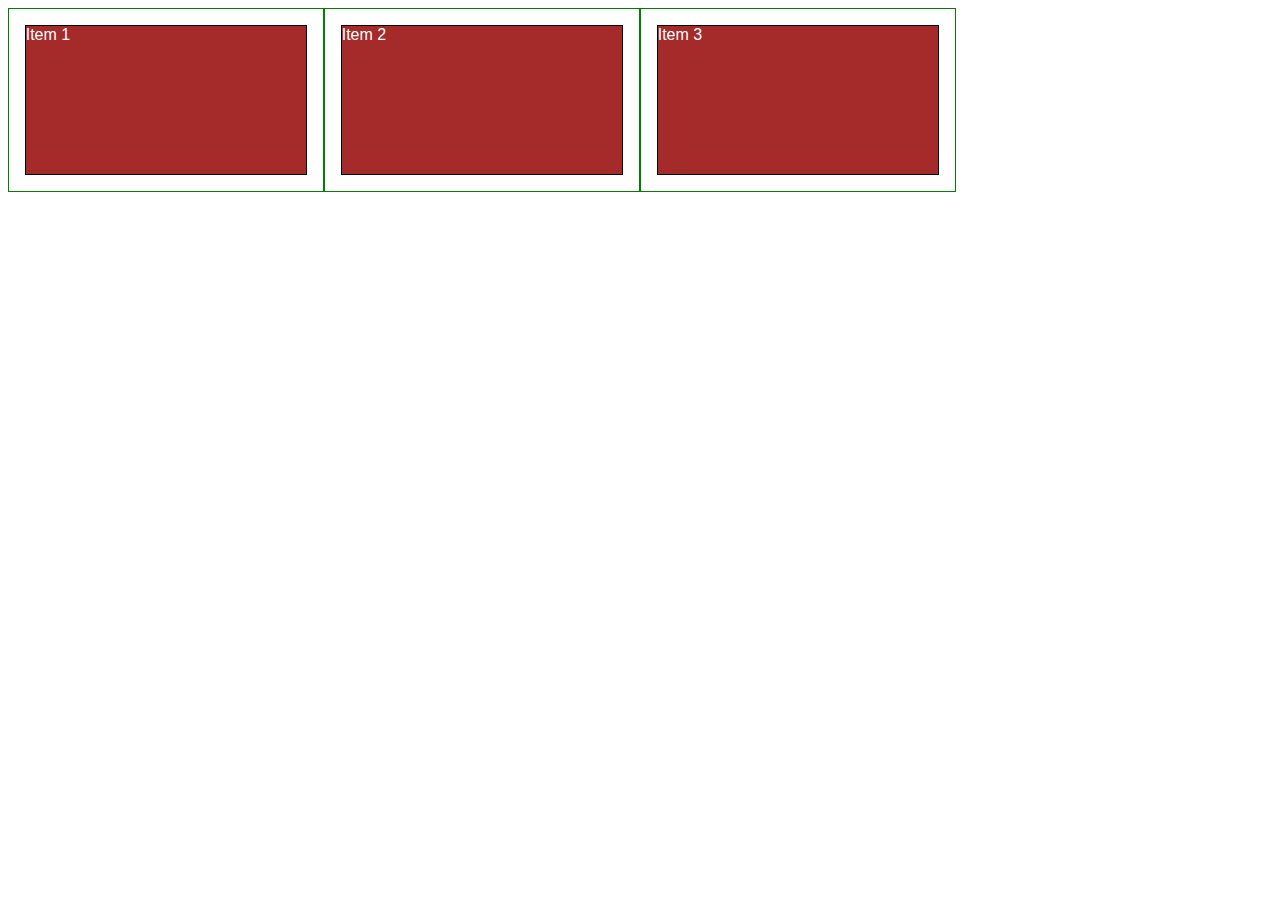
==== site/module2-solution/index.html @ e772a433 "Mod 2 Work" ====
<!DOCTYPE html>
<html>
<head>
<meta charset="utf-8">
<meta name="viewport" content="width=device-width, initial-scale=1">
<title>Responsive Layout</title>
<style>

    /********** Base styles **********/
    * {
      box-sizing: border-box;
    }
    h1 {
      margin-bottom: 15px;
    }
    
    p {
      border: 1px solid black;
      background-color: #A52A2A;
      width: 90%;
      height: 150px;
      margin-right: auto;
      margin-left: auto;
      font-family: Helvetica;
      color: white;
    }
    
    /* Simple Responsive Framework. */
    .row {
      width: 100%;
    }
    
    /********** Large devices(Desktop) only **********/
    @media (min-width: 992px) {
      .col-lg-1, .col-lg-2, .col-lg-3, .col-lg-4, .col-lg-5, .col-lg-6, .col-lg-7, .col-lg-8, .col-lg-9, .col-lg-10, .col-lg-11, .col-lg-12 {
        float: left;
        border: 1px solid green;
      }
      .col-lg-1 {
        width: 8.33%;
      }
      .col-lg-2 {
        width: 16.66%;
      }
      .col-lg-3 {
        width: 25%;
      }
      .col-lg-4 {
        width: 33.33%;
      }
      .col-lg-5 {
        width: 41.66%;
      }
      .col-lg-6 {
        width: 50%;
      }
      .col-lg-7 {
        width: 58.33%;
      }
      .col-lg-8 {
        width: 66.66%;
      }
      .col-lg-9 {
        width: 74.99%;
      }
      .col-lg-10 {
        width: 83.33%;
      }
      .col-lg-11 {
        width: 91.66%;
      }
      .col-lg-12 {
        width: 100%;
      }
    }
    
    /********** Medium devices(Tablet) only **********/
    @media (min-width: 768px) and (max-width: 991px) {
      .col-md-1, .col-md-2, .col-md-3, .col-md-4, .col-md-5, .col-md-6, .col-md-7, .col-md-8, .col-md-9, .col-md-10, .col-md-11, .col-md-12 {
        float: left;
        border: 1px solid green;
      }
      .col-md-1 {
        width: 8.33%;
      }
      .col-md-2 {
        width: 16.66%;
      }
      .col-md-3 {
        width: 25%;
      }
      .col-md-4 {
        width: 33.33%;
      }
      .col-md-5 {
        width: 41.66%;
      }
      .col-md-6 {
        width: 50%;
      }
      .col-md-7 {
        width: 58.33%;
      }
      .col-md-8 {
        width: 66.66%;
      }
      .col-md-9 {
        width: 74.99%;
      }
      .col-md-10 {
        width: 83.33%;
      }
      .col-md-11 {
        width: 91.66%;
      }
      .col-md-12 {
        width: 100%;
      }
    }
    /********** Small devices(mobile) only **********/
    @media (max-width: 767px) {
      .col-md-1, .col-md-2, .col-md-3, .col-md-4, .col-md-5, .col-md-6, .col-md-7, .col-md-8, .col-md-9, .col-md-10, .col-md-11, .col-md-12 {
        float: left;
        border: 1px solid green;
      }
      .col-sm-1 {
        width: 8.33%;
      }
      .col-sm-2 {
        width: 16.66%;
      }
      .col-sm-3 {
        width: 25%;
      }
      .col-sm-4 {
        width: 33.33%;
      }
      .col-sm-5 {
        width: 41.66%;
      }
      .col-sm-6 {
        width: 50%;
      }
      .col-sm-7 {
        width: 58.33%;
      }
      .col-sm-8 {
        width: 66.66%;
      }
      .col-sm-9 {
        width: 74.99%;
      }
      .col-sm-10 {
        width: 83.33%;
      }
      .col-sm-11 {
        width: 91.66%;
      }
      .col-sm-12 {
        width: 100%;
      }
    }
    
    </style>
</head>
<body>
    <div class="row">
        <div class="col-lg-3 col-md-6 col-sm-12"><p>Item 1</p></div>
        <div class="col-lg-3 col-md-6 col-sm-12"><p>Item 2</p></div>
        <div class="col-lg-3 col-md-6 col-sm-12"><p>Item 3</p></div>
      </div>
</body>
</html>
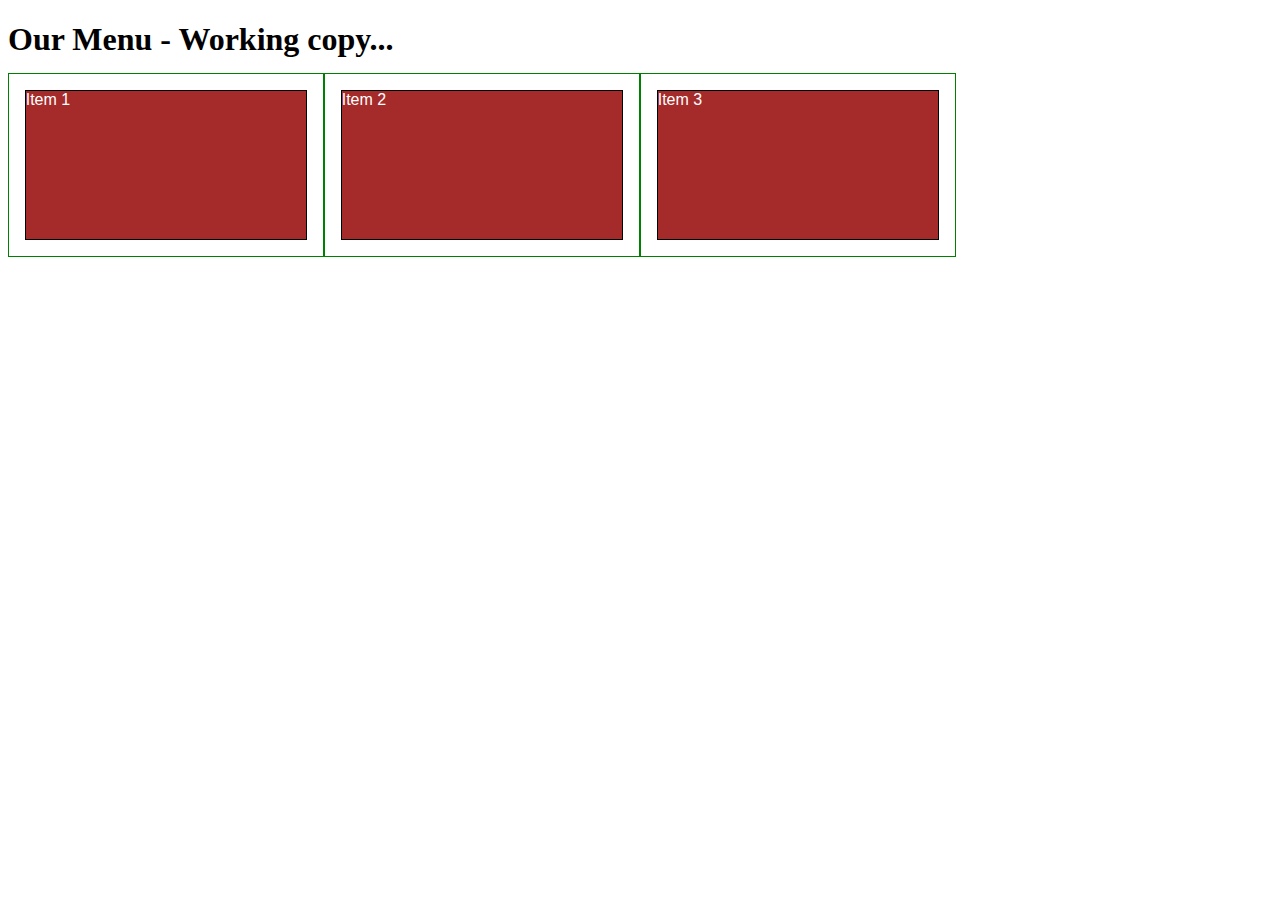
==== commit e62afff3: "my site" ====
--- a/site/module2-solution/index.html
+++ b/site/module2-solution/index.html
@@ -164,6 +164,7 @@
     </style>
 </head>
 <body>
+  <h1>Our Menu - Working copy...</h1>
     <div class="row">
         <div class="col-lg-3 col-md-6 col-sm-12"><p>Item 1</p></div>
         <div class="col-lg-3 col-md-6 col-sm-12"><p>Item 2</p></div>
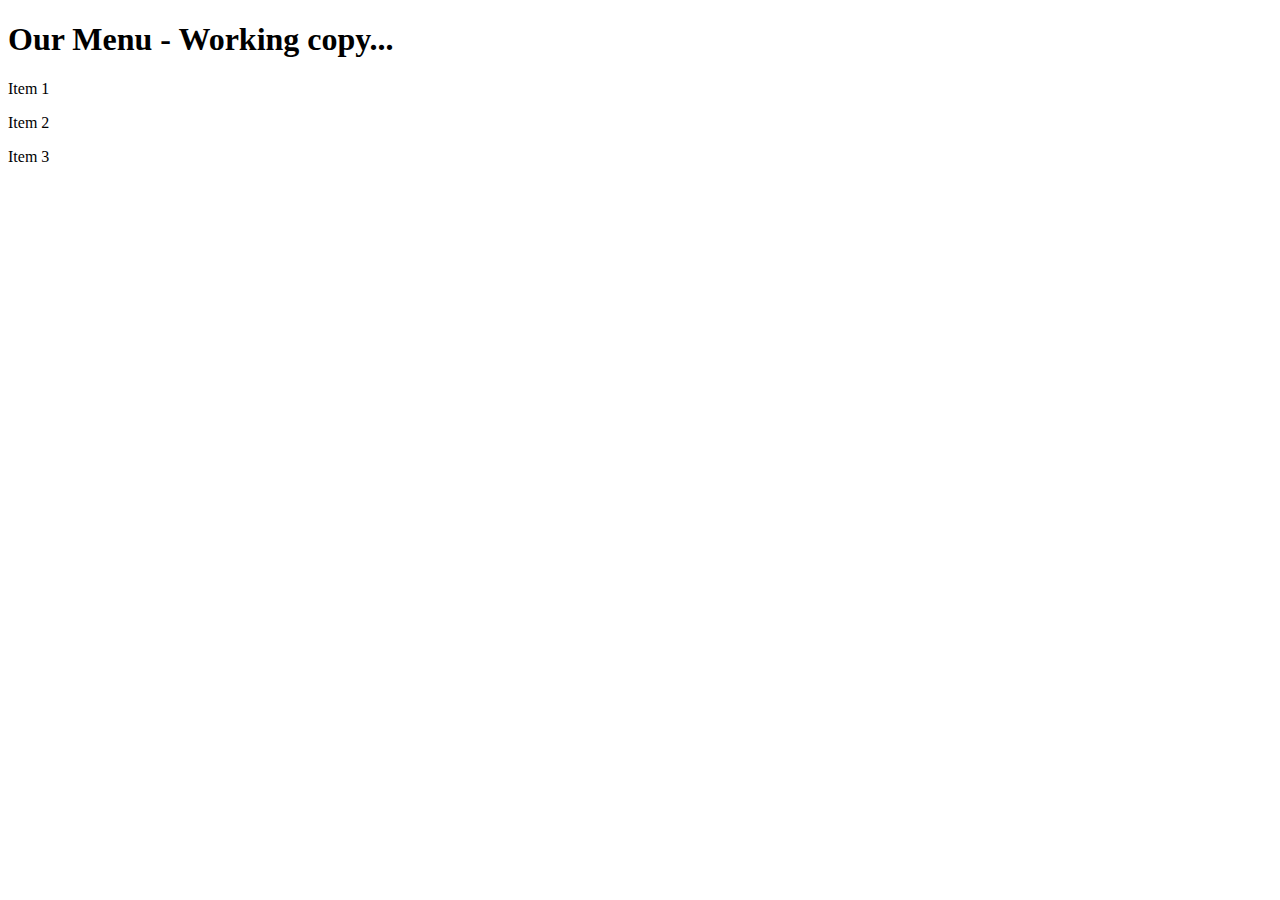
==== commit f2e5f3ae: "moved css into external file" ====
--- a/site/module2-solution/index.html
+++ b/site/module2-solution/index.html
@@ -4,164 +4,6 @@
 <meta charset="utf-8">
 <meta name="viewport" content="width=device-width, initial-scale=1">
 <title>Responsive Layout</title>
-<style>
-
-    /********** Base styles **********/
-    * {
-      box-sizing: border-box;
-    }
-    h1 {
-      margin-bottom: 15px;
-    }
-    
-    p {
-      border: 1px solid black;
-      background-color: #A52A2A;
-      width: 90%;
-      height: 150px;
-      margin-right: auto;
-      margin-left: auto;
-      font-family: Helvetica;
-      color: white;
-    }
-    
-    /* Simple Responsive Framework. */
-    .row {
-      width: 100%;
-    }
-    
-    /********** Large devices(Desktop) only **********/
-    @media (min-width: 992px) {
-      .col-lg-1, .col-lg-2, .col-lg-3, .col-lg-4, .col-lg-5, .col-lg-6, .col-lg-7, .col-lg-8, .col-lg-9, .col-lg-10, .col-lg-11, .col-lg-12 {
-        float: left;
-        border: 1px solid green;
-      }
-      .col-lg-1 {
-        width: 8.33%;
-      }
-      .col-lg-2 {
-        width: 16.66%;
-      }
-      .col-lg-3 {
-        width: 25%;
-      }
-      .col-lg-4 {
-        width: 33.33%;
-      }
-      .col-lg-5 {
-        width: 41.66%;
-      }
-      .col-lg-6 {
-        width: 50%;
-      }
-      .col-lg-7 {
-        width: 58.33%;
-      }
-      .col-lg-8 {
-        width: 66.66%;
-      }
-      .col-lg-9 {
-        width: 74.99%;
-      }
-      .col-lg-10 {
-        width: 83.33%;
-      }
-      .col-lg-11 {
-        width: 91.66%;
-      }
-      .col-lg-12 {
-        width: 100%;
-      }
-    }
-    
-    /********** Medium devices(Tablet) only **********/
-    @media (min-width: 768px) and (max-width: 991px) {
-      .col-md-1, .col-md-2, .col-md-3, .col-md-4, .col-md-5, .col-md-6, .col-md-7, .col-md-8, .col-md-9, .col-md-10, .col-md-11, .col-md-12 {
-        float: left;
-        border: 1px solid green;
-      }
-      .col-md-1 {
-        width: 8.33%;
-      }
-      .col-md-2 {
-        width: 16.66%;
-      }
-      .col-md-3 {
-        width: 25%;
-      }
-      .col-md-4 {
-        width: 33.33%;
-      }
-      .col-md-5 {
-        width: 41.66%;
-      }
-      .col-md-6 {
-        width: 50%;
-      }
-      .col-md-7 {
-        width: 58.33%;
-      }
-      .col-md-8 {
-        width: 66.66%;
-      }
-      .col-md-9 {
-        width: 74.99%;
-      }
-      .col-md-10 {
-        width: 83.33%;
-      }
-      .col-md-11 {
-        width: 91.66%;
-      }
-      .col-md-12 {
-        width: 100%;
-      }
-    }
-    /********** Small devices(mobile) only **********/
-    @media (max-width: 767px) {
-      .col-md-1, .col-md-2, .col-md-3, .col-md-4, .col-md-5, .col-md-6, .col-md-7, .col-md-8, .col-md-9, .col-md-10, .col-md-11, .col-md-12 {
-        float: left;
-        border: 1px solid green;
-      }
-      .col-sm-1 {
-        width: 8.33%;
-      }
-      .col-sm-2 {
-        width: 16.66%;
-      }
-      .col-sm-3 {
-        width: 25%;
-      }
-      .col-sm-4 {
-        width: 33.33%;
-      }
-      .col-sm-5 {
-        width: 41.66%;
-      }
-      .col-sm-6 {
-        width: 50%;
-      }
-      .col-sm-7 {
-        width: 58.33%;
-      }
-      .col-sm-8 {
-        width: 66.66%;
-      }
-      .col-sm-9 {
-        width: 74.99%;
-      }
-      .col-sm-10 {
-        width: 83.33%;
-      }
-      .col-sm-11 {
-        width: 91.66%;
-      }
-      .col-sm-12 {
-        width: 100%;
-      }
-    }
-    
-    </style>
 </head>
 <body>
   <h1>Our Menu - Working copy...</h1>
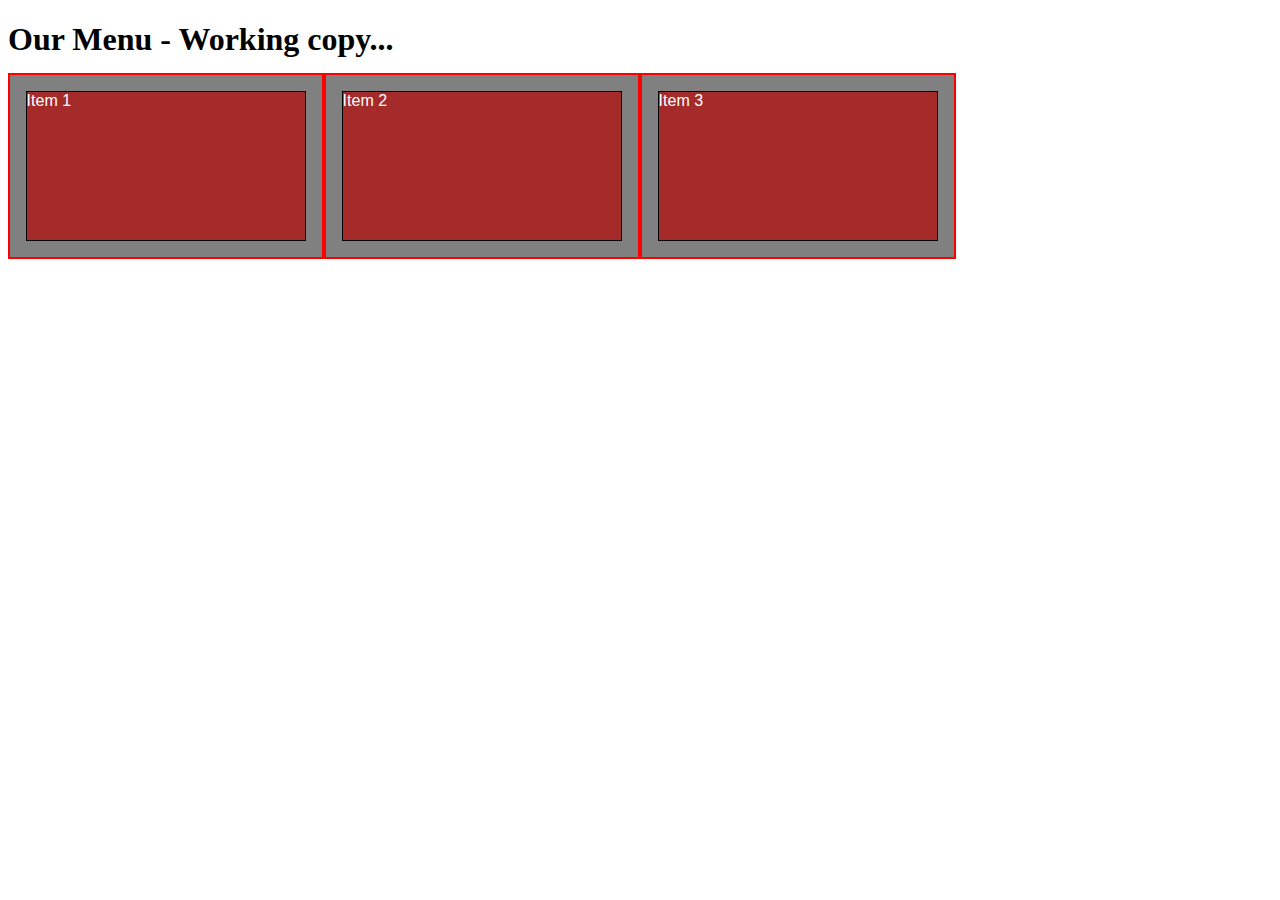
==== commit e972344b: "added ref to html file" ====
--- a/site/module2-solution/index.html
+++ b/site/module2-solution/index.html
@@ -4,6 +4,7 @@
 <meta charset="utf-8">
 <meta name="viewport" content="width=device-width, initial-scale=1">
 <title>Responsive Layout</title>
+<link rel="stylesheet" href="css/styles.css">
 </head>
 <body>
   <h1>Our Menu - Working copy...</h1>
--- a/site/module2-solution/css/styles.css
+++ b/site/module2-solution/css/styles.css
@@ -0,0 +1,162 @@
+    /********** Base styles **********/
+    * {
+      box-sizing: border-box;
+    }
+    h1 {
+      margin-bottom: 15px;
+    }
+    
+    p {
+      border: 1px solid black;
+      background-color: #A52A2A;
+      width: 90%;
+      height: 150px;
+      margin-right: auto;
+      margin-left: auto;
+      font-family: Helvetica;
+      color: white;
+    }
+    
+    /* Simple Responsive Framework. */
+    .row {
+      width: 100%;
+    }
+    
+    /********** Large devices(Desktop) only **********/
+    @media (min-width: 992px) {
+      .col-lg-1, .col-lg-2, .col-lg-3, .col-lg-4, .col-lg-5, .col-lg-6, .col-lg-7, .col-lg-8, .col-lg-9, .col-lg-10, .col-lg-11, .col-lg-12 {
+        float: left;
+        border: 1px solid green;
+      }
+      .col-lg-1 {
+        width: 8.33%;
+      }
+      .col-lg-2 {
+        width: 16.66%;
+      }
+      .col-lg-3 {
+        width: 25%;
+      }
+      .col-lg-4 {
+        width: 33.33%;
+      }
+      .col-lg-5 {
+        width: 41.66%;
+      }
+      .col-lg-6 {
+        width: 50%;
+      }
+      .col-lg-7 {
+        width: 58.33%;
+      }
+      .col-lg-8 {
+        width: 66.66%;
+      }
+      .col-lg-9 {
+        width: 74.99%;
+      }
+      .col-lg-10 {
+        width: 83.33%;
+      }
+      .col-lg-11 {
+        width: 91.66%;
+      }
+      .col-lg-12 {
+        width: 100%;
+      }
+    }
+    
+    /********** Medium devices(Tablet) only **********/
+    @media (min-width: 768px) and (max-width: 991px) {
+      .col-md-1, .col-md-2, .col-md-3, .col-md-4, .col-md-5, .col-md-6, .col-md-7, .col-md-8, .col-md-9, .col-md-10, .col-md-11, .col-md-12 {
+        float: left;
+        border: 1px solid green;
+      }
+      .col-md-1 {
+        width: 8.33%;
+      }
+      .col-md-2 {
+        width: 16.66%;
+      }
+      .col-md-3 {
+        width: 25%;
+      }
+      .col-md-4 {
+        width: 33.33%;
+      }
+      .col-md-5 {
+        width: 41.66%;
+      }
+      .col-md-6 {
+        width: 50%;
+      }
+      .col-md-7 {
+        width: 58.33%;
+      }
+      .col-md-8 {
+        width: 66.66%;
+      }
+      .col-md-9 {
+        width: 74.99%;
+      }
+      .col-md-10 {
+        width: 83.33%;
+      }
+      .col-md-11 {
+        width: 91.66%;
+      }
+      .col-md-12 {
+        width: 100%;
+      }
+    }
+    /********** Small devices(mobile) only **********/
+    @media (max-width: 767px) {
+      .col-md-1, .col-md-2, .col-md-3, .col-md-4, .col-md-5, .col-md-6, .col-md-7, .col-md-8, .col-md-9, .col-md-10, .col-md-11, .col-md-12 {
+        float: left;
+        border: 1px solid green;
+      }
+      .col-sm-1 {
+        width: 8.33%;
+      }
+      .col-sm-2 {
+        width: 16.66%;
+      }
+      .col-sm-3 {
+        width: 25%;
+      }
+      .col-sm-4 {
+        width: 33.33%;
+      }
+      .col-sm-5 {
+        width: 41.66%;
+      }
+      .col-sm-6 {
+        width: 50%;
+      }
+      .col-sm-7 {
+        width: 58.33%;
+      }
+      .col-sm-8 {
+        width: 66.66%;
+      }
+      .col-sm-9 {
+        width: 74.99%;
+      }
+      .col-sm-10 {
+        width: 83.33%;
+      }
+      .col-sm-11 {
+        width: 91.66%;
+      }
+      .col-sm-12 {
+        width: 100%;
+      }
+    }
+
+.row {
+    margin-bottom: 15px;
+  }
+  .row > div {
+    border: 2px solid red;
+    background-color: gray;
+  }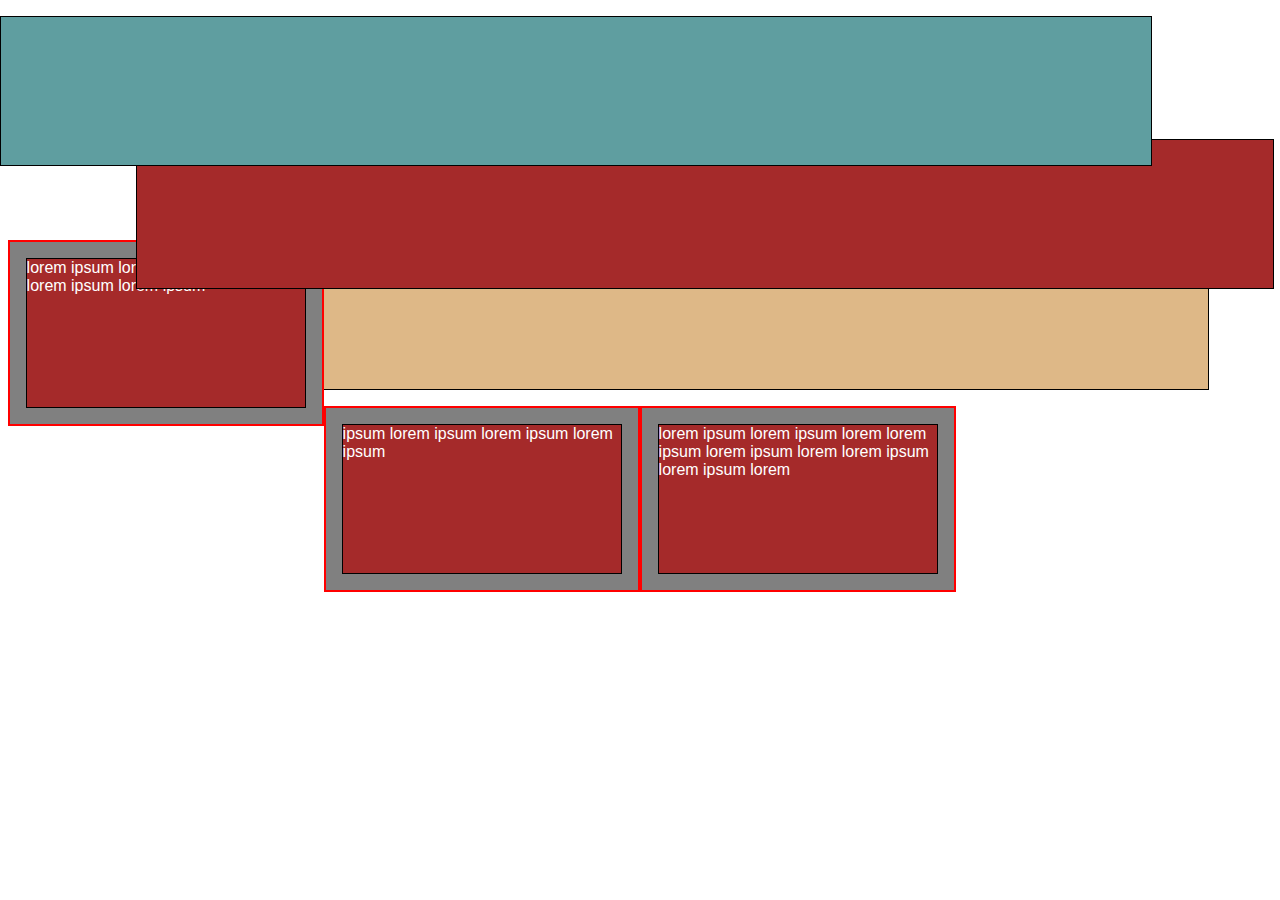
==== commit fff8ba8a: "adding section titles" ====
--- a/site/module2-solution/index.html
+++ b/site/module2-solution/index.html
@@ -8,10 +8,15 @@
 </head>
 <body>
   <h1>Our Menu - Working copy...</h1>
+  <div id="container">
     <div class="row">
-        <div class="col-lg-3 col-md-6 col-sm-12"><p>Item 1</p></div>
-        <div class="col-lg-3 col-md-6 col-sm-12"><p>Item 2</p></div>
-        <div class="col-lg-3 col-md-6 col-sm-12"><p>Item 3</p></div>
-      </div>
+      <p id="p1"></p>
+      <div class="col-lg-3 col-md-6 col-sm-12"><p>lorem ipsum lorem ipsum lorem ipsum lorem ipsum lorem ipsum</p></div>
+      <p id="p2"></p>
+      <div class="col-lg-3 col-md-6 col-sm-12"><p>ipsum lorem ipsum lorem ipsum lorem ipsum</p></div>
+      <p id="p3"></p>      
+      <div class="col-lg-3 col-md-6 col-sm-12"><p>lorem ipsum lorem ipsum lorem lorem ipsum lorem ipsum lorem lorem ipsum lorem ipsum lorem </p></div>
+    </div>
+  </div>
 </body>
 </html>--- a/site/module2-solution/css/styles.css
+++ b/site/module2-solution/css/styles.css
@@ -15,6 +15,22 @@
       margin-left: auto;
       font-family: Helvetica;
       color: white;
+    }
+
+    #p1 {
+      background-color: #A52A2A;
+      position: relative;
+      top: 65px;
+      left: 65px;
+    }
+    #p2 {
+      background-color: #DEB887;
+    }
+    #p3 {
+      background-color: #5F9EA0;
+      position: absolute;
+      top: 0;
+      left: 0;
     }
     
     /* Simple Responsive Framework. */
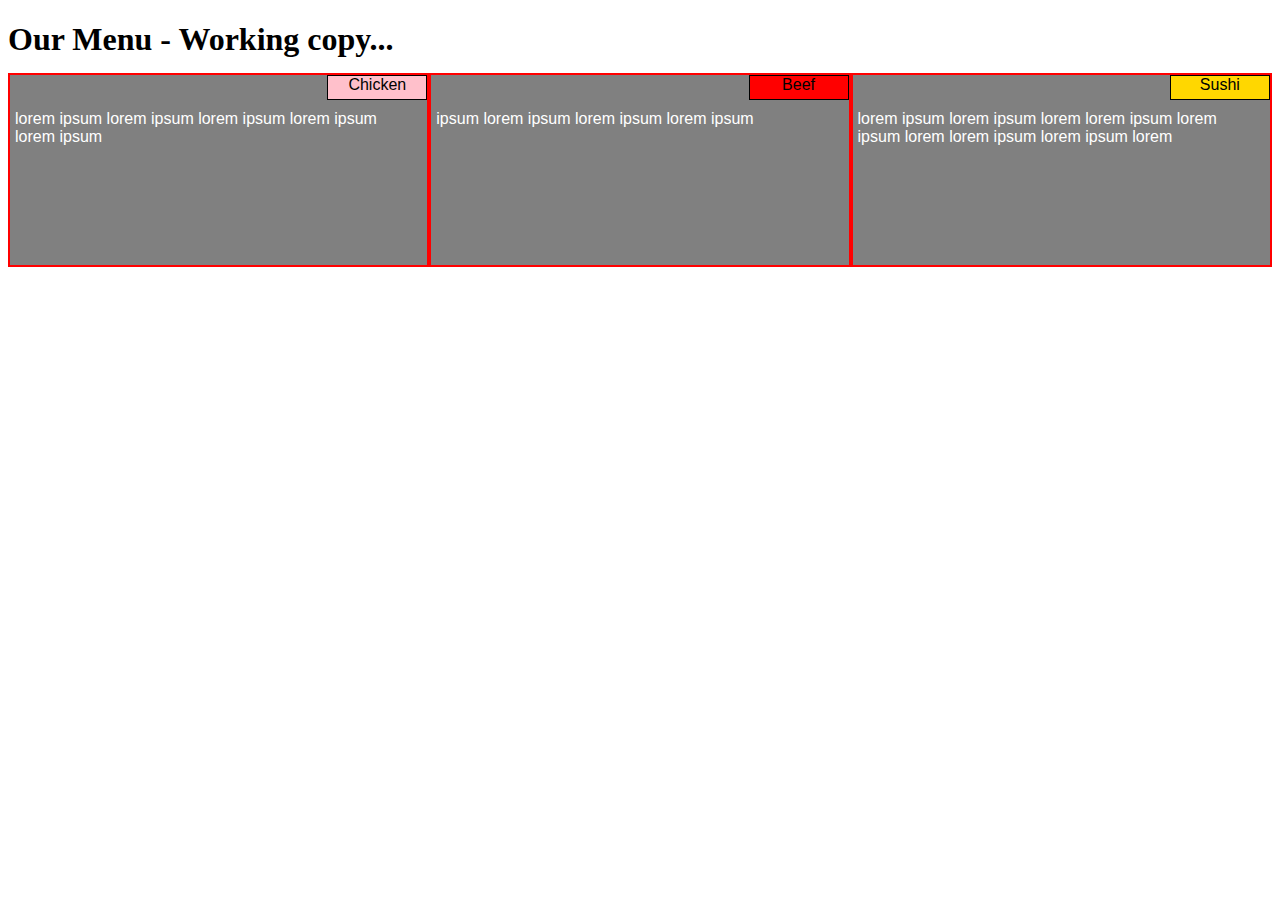
==== commit c6228880: "still working on padding" ====
--- a/site/module2-solution/index.html
+++ b/site/module2-solution/index.html
@@ -10,12 +10,16 @@
   <h1>Our Menu - Working copy...</h1>
   <div id="container">
     <div class="row">
-      <p id="p1"></p>
-      <div class="col-lg-3 col-md-6 col-sm-12"><p>lorem ipsum lorem ipsum lorem ipsum lorem ipsum lorem ipsum</p></div>
-      <p id="p2"></p>
-      <div class="col-lg-3 col-md-6 col-sm-12"><p>ipsum lorem ipsum lorem ipsum lorem ipsum</p></div>
-      <p id="p3"></p>      
-      <div class="col-lg-3 col-md-6 col-sm-12"><p>lorem ipsum lorem ipsum lorem lorem ipsum lorem ipsum lorem lorem ipsum lorem ipsum lorem </p></div>
+      <div class="col-lg-4 col-md-6 col-sm-12">
+        <section id="sec1">Chicken</section>
+        <p>lorem ipsum lorem ipsum lorem ipsum lorem ipsum lorem ipsum</p>
+      </div>
+      <div class="col-lg-4 col-md-6 col-sm-12">
+        <section id="sec2">Beef</section><p>ipsum lorem ipsum lorem ipsum lorem ipsum</p>
+      </div>
+      <div class="col-lg-4 col-md-6 col-sm-12">
+        <section id="sec3">Sushi</section><p>lorem ipsum lorem ipsum lorem lorem ipsum lorem ipsum lorem lorem ipsum lorem ipsum lorem </p>
+      </div>
     </div>
   </div>
 </body>
--- a/site/module2-solution/css/styles.css
+++ b/site/module2-solution/css/styles.css
@@ -7,30 +7,47 @@
     }
     
     p {
-      border: 1px solid black;
-      background-color: #A52A2A;
-      width: 90%;
+      background-color: gray;
+      width: 95%;
       height: 150px;
-      margin-right: auto;
-      margin-left: auto;
+      margin: 5px;
+      margin-top: 35px;
       font-family: Helvetica;
       color: white;
     }
 
+    section {
+      width: 100px;
+      height: 25px;
+      border: 1px solid black;
+      position: relative;
+      float: right;
+      font-family: Helvetica;
+      text-align: center;
+    }
+
+    #sec1 {
+      background-color: pink;
+    }
+
+    #sec2 {
+      background-color: red;
+    }
+
+    #sec3 {
+      background-color: gold;
+    }
+
     #p1 {
+      width: 90%;
       background-color: #A52A2A;
-      position: relative;
-      top: 65px;
-      left: 65px;
     }
     #p2 {
+      width: 95%;
       background-color: #DEB887;
     }
     #p3 {
       background-color: #5F9EA0;
-      position: absolute;
-      top: 0;
-      left: 0;
     }
     
     /* Simple Responsive Framework. */
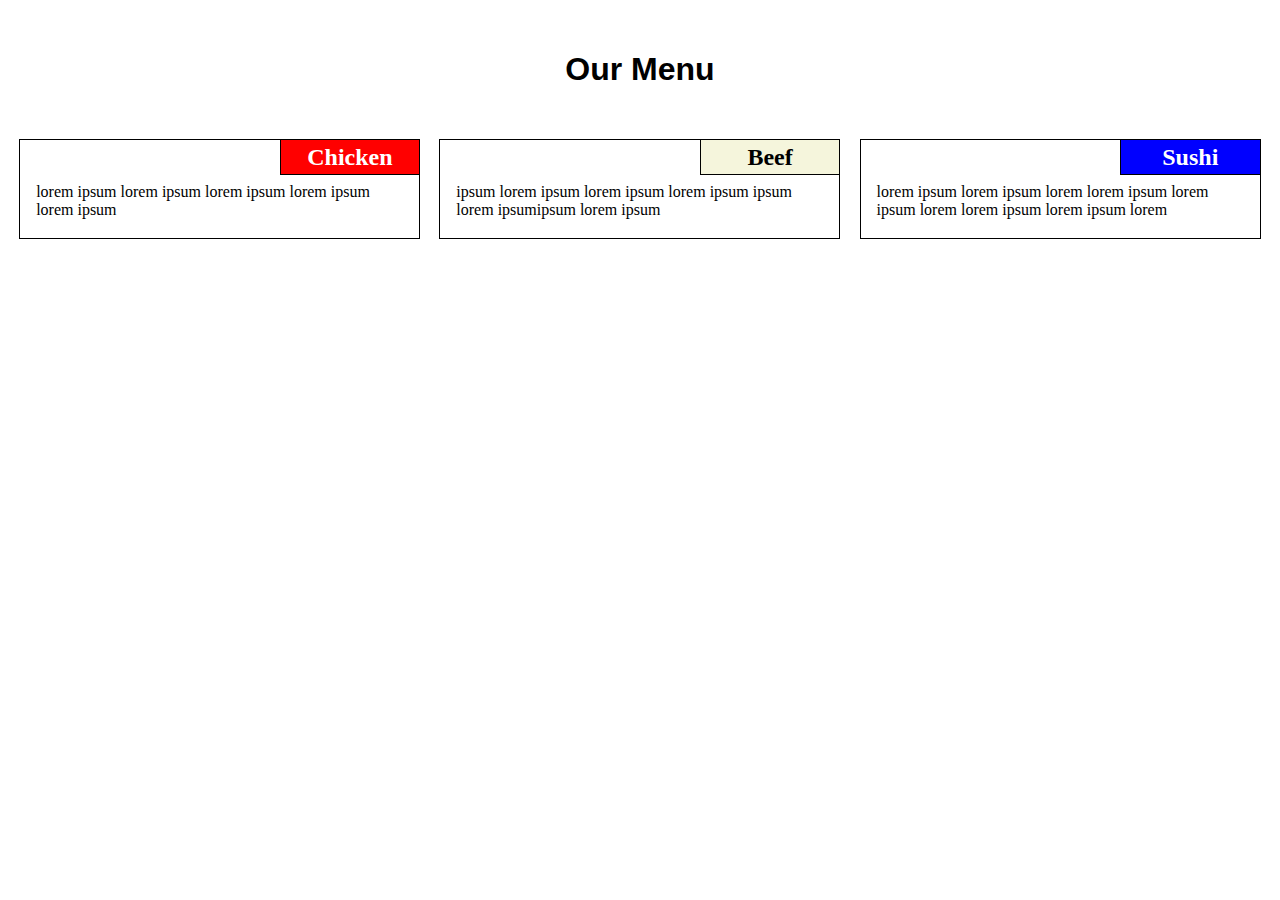
==== commit 41e3b476: "final edits for mod 2 sol" ====
--- a/site/module2-solution/index.html
+++ b/site/module2-solution/index.html
@@ -1,25 +1,25 @@
 <!DOCTYPE html>
 <html>
 <head>
-<meta charset="utf-8">
-<meta name="viewport" content="width=device-width, initial-scale=1">
-<title>Responsive Layout</title>
-<link rel="stylesheet" href="css/styles.css">
+  <meta charset="utf-8">
+  <meta name="viewport" content="width=device-width, initial-scale=1">
+  <title>Module 2 Assignment</title>
+  <link rel="stylesheet" href="css/styles.css">
 </head>
 <body>
-  <h1>Our Menu - Working copy...</h1>
-  <div id="container">
+  <h1>Our Menu</h1>
+  <div class="container">
     <div class="row">
-      <div class="col-lg-4 col-md-6 col-sm-12">
-        <section id="sec1">Chicken</section>
-        <p>lorem ipsum lorem ipsum lorem ipsum lorem ipsum lorem ipsum</p>
-      </div>
-      <div class="col-lg-4 col-md-6 col-sm-12">
-        <section id="sec2">Beef</section><p>ipsum lorem ipsum lorem ipsum lorem ipsum</p>
-      </div>
-      <div class="col-lg-4 col-md-6 col-sm-12">
-        <section id="sec3">Sushi</section><p>lorem ipsum lorem ipsum lorem lorem ipsum lorem ipsum lorem lorem ipsum lorem ipsum lorem </p>
-      </div>
+      <h2>Chicken</h2>
+      <p>lorem ipsum lorem ipsum lorem ipsum lorem ipsum lorem ipsum</p>      
+    </div>
+    <div class="row">
+      <h2>Beef</h2>
+      <p>ipsum lorem ipsum lorem ipsum lorem ipsum ipsum lorem ipsumipsum lorem ipsum</p>
+    </div>
+    <div class="row">
+      <h2>Sushi</h2>
+      <p>lorem ipsum lorem ipsum lorem lorem ipsum lorem ipsum lorem lorem ipsum lorem ipsum lorem </p>
     </div>
   </div>
 </body>
--- a/site/module2-solution/css/styles.css
+++ b/site/module2-solution/css/styles.css
@@ -1,195 +1,81 @@
-    /********** Base styles **********/
-    * {
-      box-sizing: border-box;
-    }
-    h1 {
-      margin-bottom: 15px;
-    }
-    
-    p {
-      background-color: gray;
-      width: 95%;
-      height: 150px;
-      margin: 5px;
-      margin-top: 35px;
-      font-family: Helvetica;
-      color: white;
-    }
+  /********** Base styles **********/
 
-    section {
-      width: 100px;
-      height: 25px;
-      border: 1px solid black;
-      position: relative;
-      float: right;
-      font-family: Helvetica;
-      text-align: center;
-    }
+* {
+  box-sizing: border-box;
+  margin: 0;
+  padding: 0;
+}
 
-    #sec1 {
-      background-color: pink;
-    }
-
-    #sec2 {
-      background-color: red;
-    }
-
-    #sec3 {
-      background-color: gold;
-    }
-
-    #p1 {
-      width: 90%;
-      background-color: #A52A2A;
-    }
-    #p2 {
-      width: 95%;
-      background-color: #DEB887;
-    }
-    #p3 {
-      background-color: #5F9EA0;
-    }
-    
-    /* Simple Responsive Framework. */
-    .row {
-      width: 100%;
-    }
-    
-    /********** Large devices(Desktop) only **********/
-    @media (min-width: 992px) {
-      .col-lg-1, .col-lg-2, .col-lg-3, .col-lg-4, .col-lg-5, .col-lg-6, .col-lg-7, .col-lg-8, .col-lg-9, .col-lg-10, .col-lg-11, .col-lg-12 {
-        float: left;
-        border: 1px solid green;
-      }
-      .col-lg-1 {
-        width: 8.33%;
-      }
-      .col-lg-2 {
-        width: 16.66%;
-      }
-      .col-lg-3 {
-        width: 25%;
-      }
-      .col-lg-4 {
-        width: 33.33%;
-      }
-      .col-lg-5 {
-        width: 41.66%;
-      }
-      .col-lg-6 {
-        width: 50%;
-      }
-      .col-lg-7 {
-        width: 58.33%;
-      }
-      .col-lg-8 {
-        width: 66.66%;
-      }
-      .col-lg-9 {
-        width: 74.99%;
-      }
-      .col-lg-10 {
-        width: 83.33%;
-      }
-      .col-lg-11 {
-        width: 91.66%;
-      }
-      .col-lg-12 {
-        width: 100%;
-      }
-    }
-    
-    /********** Medium devices(Tablet) only **********/
-    @media (min-width: 768px) and (max-width: 991px) {
-      .col-md-1, .col-md-2, .col-md-3, .col-md-4, .col-md-5, .col-md-6, .col-md-7, .col-md-8, .col-md-9, .col-md-10, .col-md-11, .col-md-12 {
-        float: left;
-        border: 1px solid green;
-      }
-      .col-md-1 {
-        width: 8.33%;
-      }
-      .col-md-2 {
-        width: 16.66%;
-      }
-      .col-md-3 {
-        width: 25%;
-      }
-      .col-md-4 {
-        width: 33.33%;
-      }
-      .col-md-5 {
-        width: 41.66%;
-      }
-      .col-md-6 {
-        width: 50%;
-      }
-      .col-md-7 {
-        width: 58.33%;
-      }
-      .col-md-8 {
-        width: 66.66%;
-      }
-      .col-md-9 {
-        width: 74.99%;
-      }
-      .col-md-10 {
-        width: 83.33%;
-      }
-      .col-md-11 {
-        width: 91.66%;
-      }
-      .col-md-12 {
-        width: 100%;
-      }
-    }
-    /********** Small devices(mobile) only **********/
-    @media (max-width: 767px) {
-      .col-md-1, .col-md-2, .col-md-3, .col-md-4, .col-md-5, .col-md-6, .col-md-7, .col-md-8, .col-md-9, .col-md-10, .col-md-11, .col-md-12 {
-        float: left;
-        border: 1px solid green;
-      }
-      .col-sm-1 {
-        width: 8.33%;
-      }
-      .col-sm-2 {
-        width: 16.66%;
-      }
-      .col-sm-3 {
-        width: 25%;
-      }
-      .col-sm-4 {
-        width: 33.33%;
-      }
-      .col-sm-5 {
-        width: 41.66%;
-      }
-      .col-sm-6 {
-        width: 50%;
-      }
-      .col-sm-7 {
-        width: 58.33%;
-      }
-      .col-sm-8 {
-        width: 66.66%;
-      }
-      .col-sm-9 {
-        width: 74.99%;
-      }
-      .col-sm-10 {
-        width: 83.33%;
-      }
-      .col-sm-11 {
-        width: 91.66%;
-      }
-      .col-sm-12 {
-        width: 100%;
-      }
-    }
+h1 {
+  font-family: Arial Rounded MT Bold, Arial, Helvetica, sans-serif;
+  margin: 0;
+  text-align: center;
+  padding: 4%;
+}
 
 .row {
-    margin-bottom: 15px;
+  width: 31.33%;
+  float: left;
+  border: 1px solid black;
+  height: 100px;
+  margin-left: 1.5%;
+  overflow: hidden;
+}    
+
+.row h2 {
+  padding: 1%;
+  border-bottom: 1px solid black;
+  border-left: 1px solid black;
+  color: white;
+  width: 35%;
+  height: 35px;
+  float: right;
+  text-align: center;
+}
+
+div > div:first-child h2{
+  background-color: red;
+}
+
+div > div:nth-child(2) h2{
+  color: black;
+  background-color: beige;
+}
+
+div > div:last-child h2{
+  background-color:blue;
+}
+
+div > div p {
+  padding: 2%;
+  margin: 2%;
+  text-align: left;
+  clear: both;
+}
+
+  /********** Tablet view **********/
+@media (min-width: 768px) and (max-width: 991px) {
+  .row {
+    width: 47%;
+    margin-left:2%;
   }
-  .row > div {
-    border: 2px solid red;
-    background-color: gray;
-  }+
+  .row:last-child{
+    margin-top: 2%;
+    margin-bottom: 3%;
+    width:96%;
+  }
+}
+
+  /********** Mobile **********/
+  @media (max-width:768px){
+  .row{
+    width:96%;
+    margin-left:2%;
+    margin-top:2%;
+  }
+
+  .row:last-child{
+    margin-bottom: 3%;
+  }
+}